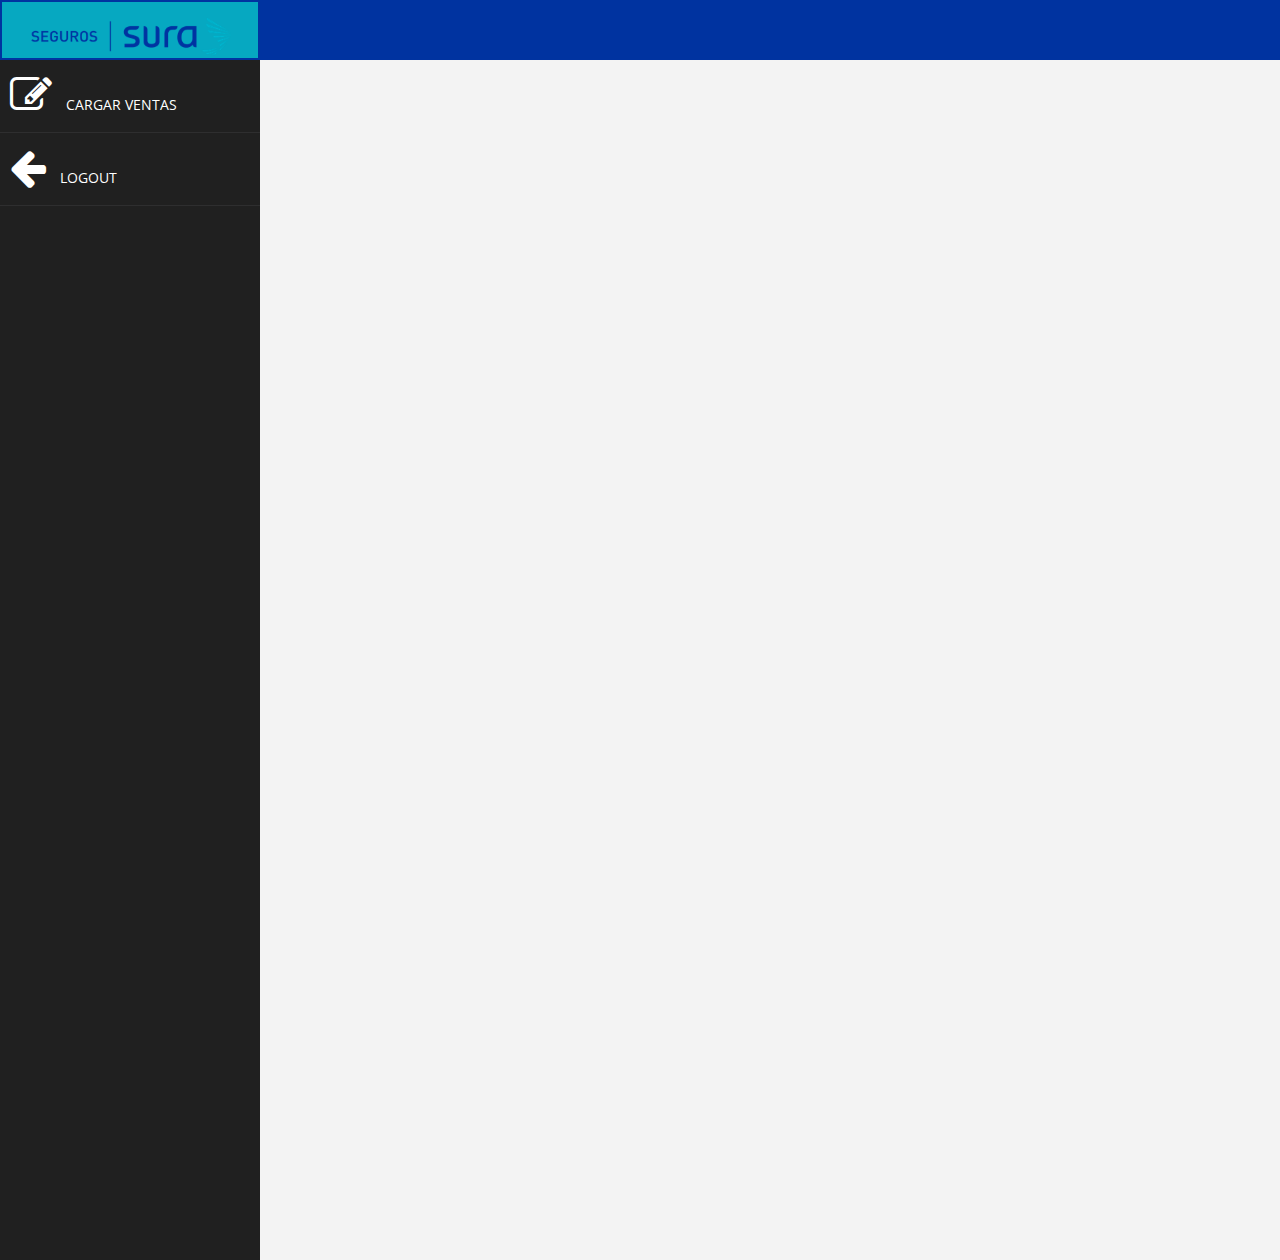
==== table.html @ 24e3718b "kronos" ====
<!DOCTYPE html>
<html xmlns="http://www.w3.org/1999/xhtml">
<head>
<script src="assets/js/jquery-1.10.2.js"></script>
<script>
function $_GET(param)
{
	url = document.URL;
	url = String(url.match(/\?+.+/));
	url = url.replace("?", "");
	url = url.split("&");
	x = 0;
	while (x < url.length)
	{
		p = url[x].split("=");
		if (p[0] == param)
		{
			return decodeURIComponent(p[1]);
		}
		x++;
	}
}
$(document).ready(function(){
	$("#iduser").val($_GET("id"));
	var src="http://190.24.138.149/mobile/server_appsura/table2.php?supervisor="+$_GET("id");;
	$('#iframe').attr('src', src);
        $('#iframe').reload();
	
});
</script>



      <meta charset="utf-8" />
    <meta name="viewport" content="width=device-width, initial-scale=1.0" />
    <title>SURA SEGUROS ICC</title>
	<!-- BOOTSTRAP STYLES-->
    <link href="assets/css/bootstrap.css" rel="stylesheet" />
     <!-- FONTAWESOME STYLES-->
    <link href="assets/css/font-awesome.css" rel="stylesheet" />
     <!-- MORRIS CHART STYLES-->
   
        <!-- CUSTOM STYLES-->
    <link href="assets/css/custom.css" rel="stylesheet" />
     <!-- GOOGLE FONTS-->
   <link href='http://fonts.googleapis.com/css?family=Open+Sans' rel='stylesheet' type='text/css' />
     <!-- TABLE STYLES-->
    <link href="assets/js/dataTables/dataTables.bootstrap.css" rel="stylesheet" />
 	<script type="text/javascript">
                function cambiar_pagina(){
                        var userid=$("#iduser").val();
                        var res = userid.replace("#", "");
                        location.href ="form.html?id="+res;
                        }
        </script>

</head>
<body>
    <div id="wrapper">
        <nav class="navbar navbar-default navbar-cls-top " role="navigation" style="margin-bottom: 0">
            <div class="navbar-header">
                <button type="button" class="navbar-toggle" data-toggle="collapse" data-target=".sidebar-collapse">
                    <span class="sr-only">Toggle navigation</span>
                    <span class="icon-bar"></span>
                    <span class="icon-bar"></span>
                    <span class="icon-bar"></span>
                </button>
                <a class="navbar-brand" href="control.html"><img src="assets/img/logosura.png" alt="" /></a> 
            </div>
        </nav>   
           <!-- /. NAV TOP  -->
                <nav class="navbar-default navbar-side" role="navigation">
            <div class="sidebar-collapse">
                <ul class="nav" id="main-menu">
                    <li  >
                        <a  href="#" onclick="cambiar_pagina();"><i class="fa fa-edit fa-3x"></i>  CARGAR VENTAS</a>
                    </li>
                    <li  >
                        <a  href="index.html"><i class="fa fa-arrow-left fa-3x"></i>  LOGOUT</a>
                    </li>				
                </ul>
               
            </div>
            
        </nav>  
        <!-- /. NAV SIDE  -->
        <div id="page-wrapper" >
			 <input type="hidden" id="iduser" value="">
		<iframe src="#" frameborder="0" style="overflow:hidden;height:1024px;width:100%" height="1024px" width="100%" id="iframe"></iframe>
		<!-- <iframe src="http://190.24.138.149/mobile/sura/table2.php" frameborder="0" style="overflow:hidden;height:1024px;width:100%" height="1024px" width="100%"></iframe> -->
            </div>
         <!-- /. PAGE WRAPPER  -->
     <!-- /. WRAPPER  -->
    <!-- SCRIPTS -AT THE BOTOM TO REDUCE THE LOAD TIME-->
    <!-- JQUERY SCRIPTS -->
    <script src="assets/js/jquery-1.10.2.js"></script>
      <!-- BOOTSTRAP SCRIPTS -->
    <script src="assets/js/bootstrap.min.js"></script>
    <!-- METISMENU SCRIPTS -->
    <script src="assets/js/jquery.metisMenu.js"></script>
     <!-- DATA TABLE SCRIPTS -->
    <script src="assets/js/dataTables/jquery.dataTables.js"></script>
    <script src="assets/js/dataTables/dataTables.bootstrap.js"></script>
        <script>
            $(document).ready(function () {
                $('#dataTables-example').dataTable();
            });
    </script>
         <!-- CUSTOM SCRIPTS -->
    <script src="assets/js/custom.js"></script>
    
   
</body>
</html>
---- assets/css/custom.css ----
/*=============================================================
    Authour URI: www.binarycart.com
    License: Commons Attribution 3.0

    http://creativecommons.org/licenses/by/3.0/

    100% To use For Personal And Commercial Use.
    IN EXCHANGE JUST GIVE US CREDITS AND TELL YOUR FRIENDS ABOUT US
   
    ========================================================  */
/*==============================================
    GENERAL  STYLES    
    =============================================*/
body {
    font-family: 'Open Sans', sans-serif;
}

 #wrapper {
    width: 100%;
    background:#202020;
}

#page-wrapper {
    padding: 15px 15px;
    min-height: 600px;
    background:#F3F3F3;
   
}
#page-inner {
    width:100%;
    margin:10px 20px 10px 0px;
    background-color:#fff!important;
    padding:10px;
    min-height:1200px;
}

.text-center {
    text-align:center;
}
.no-boder {
    border:1px solid #f3f3f3;
}
h2 {
    color: #f00;
}
h4 {
    padding-top:10px;
}
.square-btn-adjust {
    border: 0px solid transparent; 
   -webkit-border-radius: 0px;
-moz-border-radius: 0px;
border-radius: 0px;

}
p {
    font-size:16px;
    line-height:25px;
    padding-top:20px;
}
/*==============================================
   DASHBOARD STYLES    
    =============================================*/
.panel-back {
    background-color:#F8F8F8;

}
   .noti-box {
min-height: 100px;
padding: 20px;
}

    .noti-box .icon-box {
display: block;
float: left;
margin: 0 15px 10px 0;
width: 70px;
height: 70px;
line-height: 75px;
vertical-align: middle;
text-align: center;
font-size: 40px;
}
.text-box p{
    margin: 0 0 3px;
}
.main-text {
    font-size: 25px;
    font-weight:600;
}
.set-icon {
    -webkit-border-radius: 50px;
-moz-border-radius: 50px;
border-radius: 50px;

}
    .bg-color-green {
background-color: #00CE6F;
color: #fff;
}
 .bg-color-blue {
background-color: #A95DF0;
color: #fff;
}
  .bg-color-red {
background-color: #DB0630;
color: #fff;
}
  .bg-color-brown {
background-color: #B94A00;
color: #fff;
}


 .icon-box-right {
display: block;
float: right;
margin: 0 15px 10px 0;
width: 70px;
height: 70px;
line-height: 75px;
vertical-align: middle;
text-align: center;
font-size: 40px;
}

 .main-temp-back {
background: #8702A8;
color: #FFFFFF;
font-size: 16px;
font-weight: 300;
text-align: center;
}
 .main-temp-back .text-temp {
font-size: 40px;
}
.back-dash {
    padding:20px;
    font-size:20px;
    font-weight:500;
      -webkit-border-radius: 0px;
-moz-border-radius: 0px;
border-radius: 0px;
//background-color:#2EA7EB;
background-color:#06A8C1;
color:#fff;
}
    .back-dash p {
        padding-top:16px;
        font-size:13px;
        color:#fff;
        line-height:25px;
        text-align:justify;
    }
    .back-footer-green {
    background-color: #009B50;
    border-top: 0px solid #fff;
}
     .back-footer-red {
    background-color: #AF0000;
    border-top: 0px solid #fff;
}
     .color-bottom-txt {
   color: #000;
font-size: 16px;
line-height: 30px;
}
     /*CHAT PANEL*/
 .chat-panel .panel-body {
height: 450px;
overflow-y: scroll;
}
 .chat-box {
margin: 0;
padding: 0;
list-style: none;
}
 .chat-box li {
margin-bottom: 15px;
padding-bottom: 5px;
border-bottom: 1px dotted #808080;
}
 .chat-box li.left .chat-body {
margin-left: 90px;
}
 .chat-box li .chat-body p {
margin: 0;
color: #8d8888;
}
.chat-img>img {
    margin-left:20px;
}

/*==============================================
    MENU STYLES    
    =============================================*/


.user-image {
    margin: 25px auto;
-webkit-border-radius: 10px;
-moz-border-radius: 10px;
border-radius: 10px;
max-height:170px;
max-width:170px;
}

.navbar-cls-top .navbar-brand {
	color: #fff;
//background: #C90000;
background: #fff;
border: 2px solid #0033A0;
width: 260px;
text-align: center;
height: 60px;
font-size: 30px;
font-weight: 700;
}
.active-menu {
    //background-color:#C90000!important;
    background-color:#0033A0!important;
}

.arrow {
    float: right;
}

.fa.arrow:before {
    content: "\f104";
}

.active > a > .fa.arrow:before {
    content: "\f107";
}


.nav-second-level li,
.nav-third-level li {
    border-bottom: none !important;
}

.nav-second-level li a {
    padding-left: 37px;
}

.nav-third-level li a {
    padding-left: 55px;
}
.sidebar-collapse , .sidebar-collapse .nav{
	background:none;
}
.sidebar-collapse .nav {
	padding:0;
}
.sidebar-collapse .nav > li > a {
	color:#fff;
	background:#202020;
	text-shadow:none;
	
}
.sidebar-collapse > .nav > li > a {
	padding:15px 10px;
}
.sidebar-collapse > .nav > li {
	border-bottom: 1px solid rgba(107, 108, 109, 0.19);
}
.sidebar-collapse .nav > li > a:hover,
.sidebar-collapse .nav > li > a:focus {
	
	background:#0A0A0A;
	outline:0;
}

.nav-second-level > li > a:before ,
.nav-third-level > li > a:before {
	content:"";
	display:block;
	position:absolute;
	left:20px;
	width:15px;
	height:1px;
	background:#ff0000;
	top:20px;
}
.nav-second-level > li > a:after,
.nav-third-level > li > a:after {
	content:"";
	display:block;
	position:absolute;
	left:20px;
	width:1px;
	height:100%;
	background:#ff0000;
	top:0px;
	z-index:10;
}
.nav-second-level  > li:last-child > a:after,
.nav-third-level  > li:last-child > a:after {
	height:50%;
}
.nav-third-level > li > a:after,
.nav-third-level > li > a:before  {
	left:40px;
}
.navbar-side {
	border:none;
	background-color: #202020;
	
}
.header-table{
	background:#0033A0;
	color:#FFF;
}
.body2-table{
	background:#B0C4DE;
}
.tdventas{
	padding-top:15px;
}

input[type="number"] {
   width:180px;
}

.navbar-cls-top {
	background:#0033A0;
	//background:#06A8C1;
	border-bottom:none;
	
}
.navbar-cls-top .navbar-brand:hover {

//background: #C90000;
background: #06A8C1;
color:#fff;

}

.navbar-default {
border:0px solid black;
     
}
.navbar-header {
    //background: #06A8C1;
    background: #0033A0;
}
.navbar-default .navbar-toggle:hover, .navbar-default .navbar-toggle:focus {
	//background-color: #B40101;
	background-color: #06A8C1;
}
.navbar-default .navbar-toggle {
border-color: #fff;
}

.navbar-default .navbar-toggle .icon-bar {
background-color: #FFF;
}
.nav > li > a > i {
    margin-right:10px;
}
/*==============================================
    UI ELEMENTS STYLES     
    =============================================*/
.btn-circle {
width: 50px;
height: 50px;
padding: 6px 0;
 -webkit-border-radius: 25px;
-moz-border-radius: 25px;
border-radius: 25px;
text-align: center;
font-size: 12px;
line-height: 1.428571429;
}

/*==============================================
    MEDIA QUERIES     
    =============================================*/
 
 @media(min-width:768px) {
     #page-wrapper{
               margin: 0 0 0 260px;
        padding: 15px 30px;
        min-height: 1200px;
		
    }
	
	
    .navbar-side {
        z-index: 1;
        position: absolute;
        width: 260px;
    }

   .navbar {
 border-radius: 0px; 
}
   
}
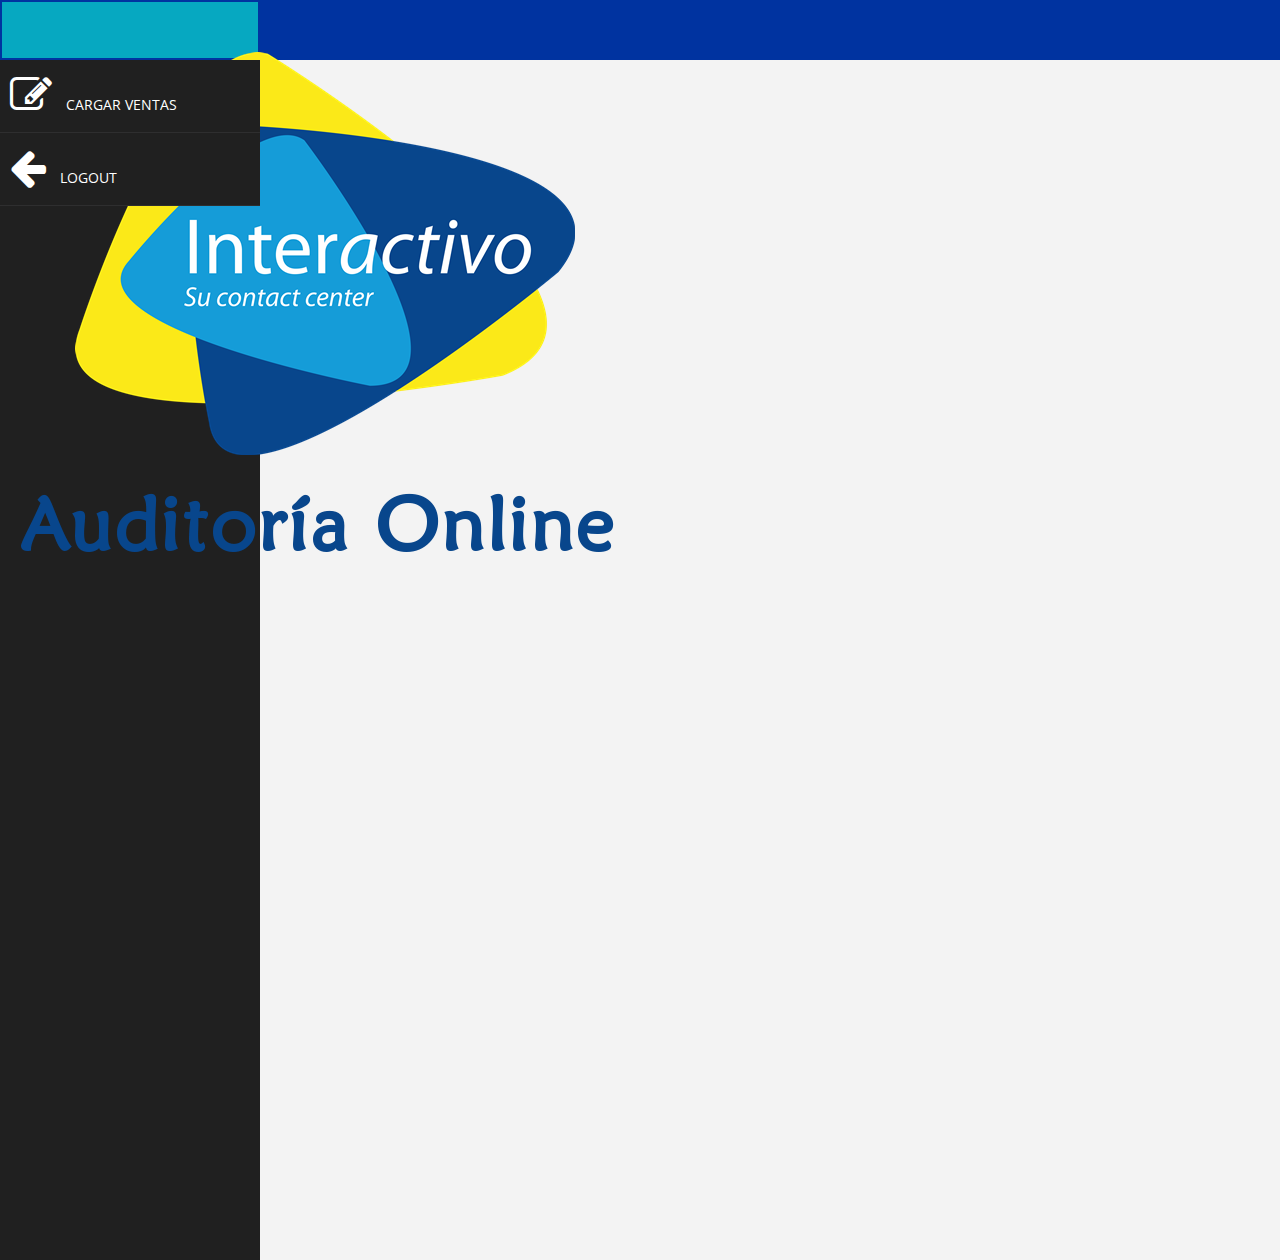
==== commit 5bcd9085: "kronos" ====
--- a/table.html
+++ b/table.html
@@ -50,7 +50,7 @@
                 function cambiar_pagina(){
                         var userid=$("#iduser").val();
                         var res = userid.replace("#", "");
-                        location.href ="form.html?id="+res;
+                        location.href ="ventas.html?id="+res;
                         }
         </script>
 
@@ -65,7 +65,7 @@
                     <span class="icon-bar"></span>
                     <span class="icon-bar"></span>
                 </button>
-                <a class="navbar-brand" href="control.html"><img src="assets/img/logosura.png" alt="" /></a> 
+                <a class="navbar-brand" href="control.html"><img src="logoAPP.png" alt="" /></a> 
             </div>
         </nav>   
            <!-- /. NAV TOP  -->
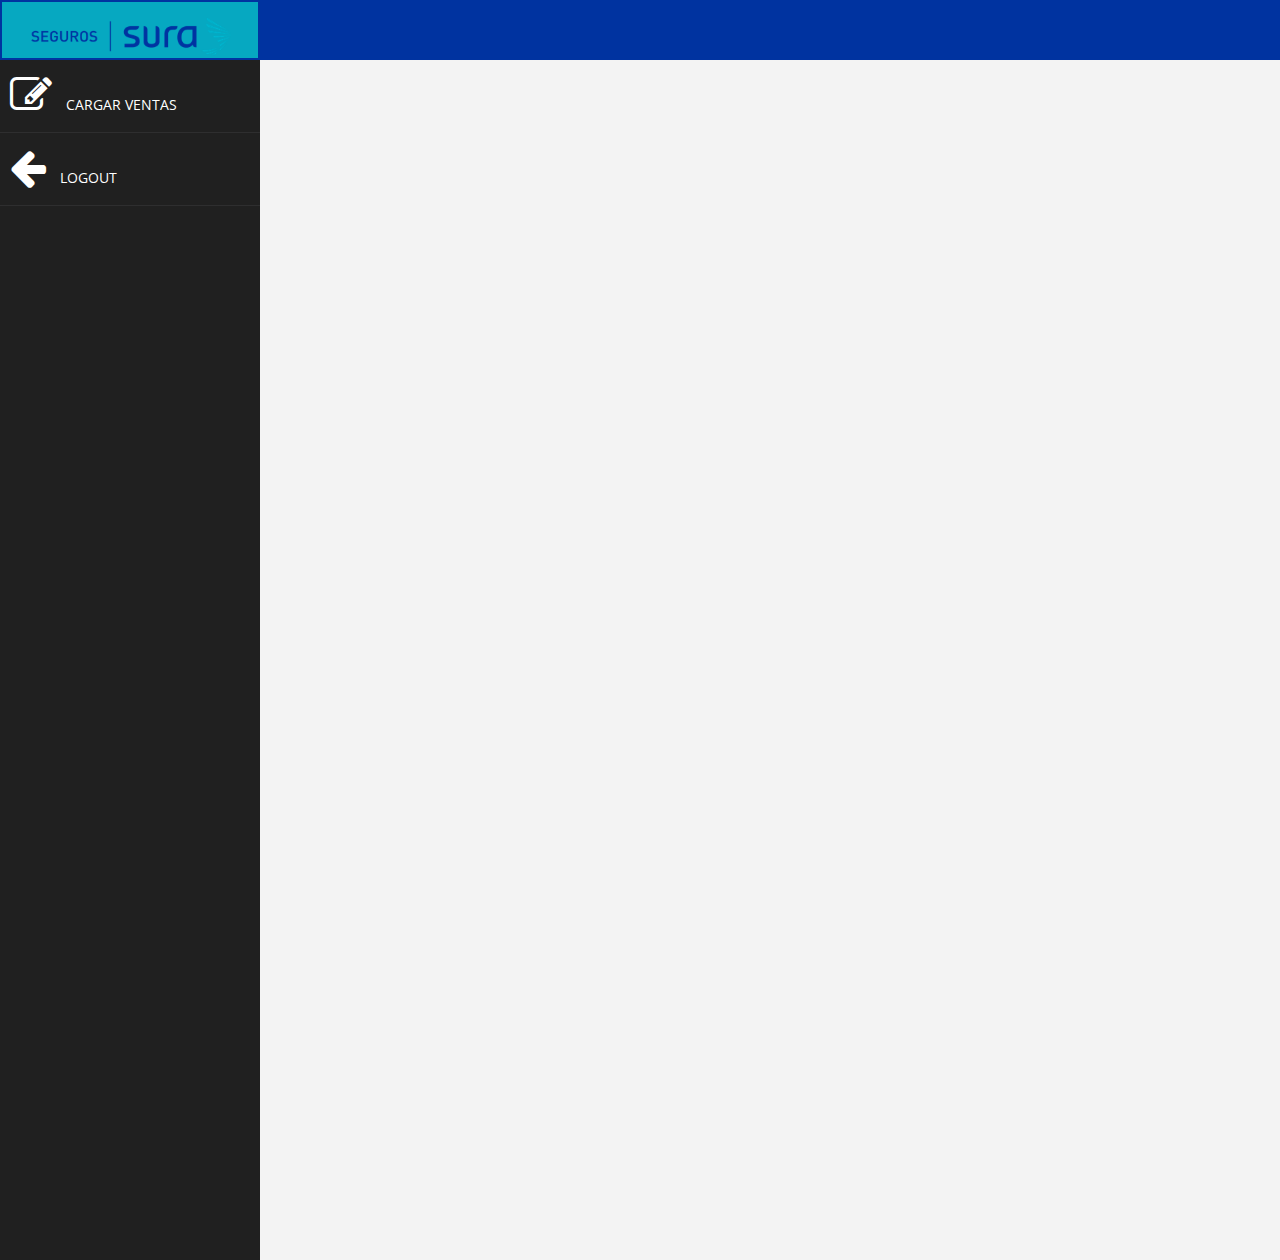
==== commit 75a8a382: "Update table.html" ====
--- a/table.html
+++ b/table.html
@@ -65,7 +65,7 @@
                     <span class="icon-bar"></span>
                     <span class="icon-bar"></span>
                 </button>
-                <a class="navbar-brand" href="control.html"><img src="logoAPP.png" alt="" /></a> 
+                <a class="navbar-brand" href="control.html"><img src="assets/img/logosura.png" alt="" /></a> 
             </div>
         </nav>   
            <!-- /. NAV TOP  -->
